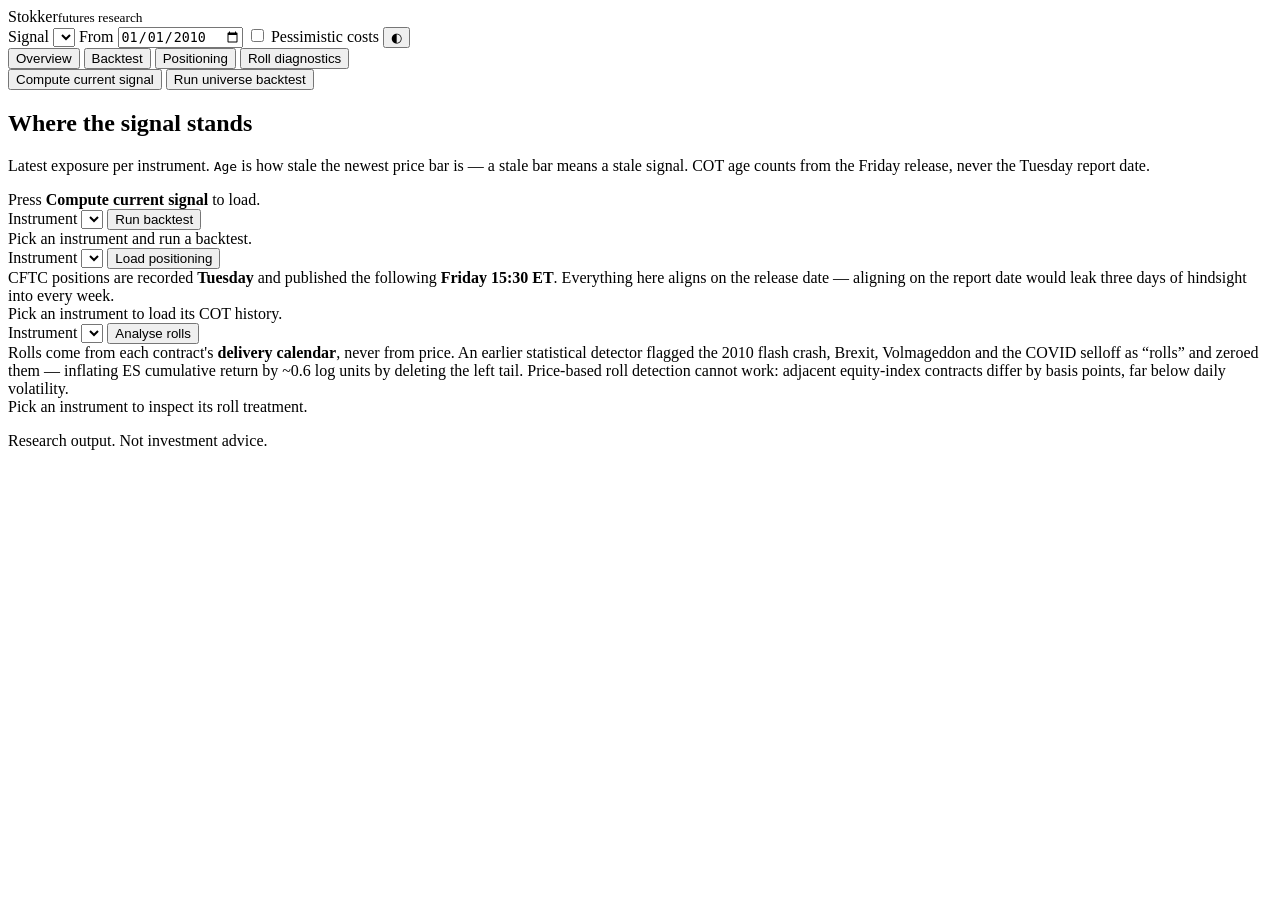
==== stokker/app/static/index.html @ 8fc3a7fe "Initial commit: futures trend research on free data Pipeline over CFTC Commitments of Traders (offic" ====
<!doctype html>
<html lang="en" data-theme="dark">
<head>
<meta charset="utf-8">
<meta name="viewport" content="width=device-width, initial-scale=1">
<title>Stokker</title>
<link rel="preconnect" href="https://fonts.googleapis.com">
<link rel="preconnect" href="https://fonts.gstatic.com" crossorigin>
<link href="https://fonts.googleapis.com/css2?family=Inter:wght@400;500;600;650&display=swap" rel="stylesheet">
<link rel="stylesheet" href="/style.css">
<link rel="icon" href="data:image/svg+xml,<svg xmlns='http://www.w3.org/2000/svg' viewBox='0 0 32 32'><text y='26' font-size='26'>📈</text></svg>">
</head>
<body>

<div class="topbar">
  <div class="brand"><span class="dot"></span>Stokker<small>futures research</small></div>
  <div class="controls">
    <label class="field">Signal
      <select id="signal"></select>
    </label>
    <label class="field">From
      <input type="date" id="start" value="2010-01-01">
    </label>
    <label class="toggle" title="3 ticks slippage and double commission">
      <input type="checkbox" id="stressed"> Pessimistic costs
    </label>
    <button class="icon" id="theme" title="Toggle theme">◐</button>
  </div>
</div>

<div class="tabs">
  <button class="tab active" data-panel="overview">Overview</button>
  <button class="tab" data-panel="backtest">Backtest</button>
  <button class="tab" data-panel="positioning">Positioning</button>
  <button class="tab" data-panel="rolls">Roll diagnostics</button>
</div>

<main>

  <!-- ------------------------------------------------------- OVERVIEW -->
  <section class="panel active" id="panel-overview">
    <div class="row">
      <button class="primary" id="run-state">Compute current signal</button>
      <button id="run-sweep">Run universe backtest</button>
      <span class="dim" id="overview-status"></span>
    </div>

    <div class="card">
      <h2>Where the signal stands</h2>
      <p class="sub">
        Latest exposure per instrument. <code>Age</code> is how stale the newest price bar
        is — a stale bar means a stale signal. COT age counts from the Friday release,
        never the Tuesday report date.
      </p>
      <div id="state-out"><div class="empty">Press <strong>Compute current signal</strong> to load.</div></div>
    </div>

    <div class="card" id="sweep-card" style="display:none">
      <h2>Universe backtest</h2>
      <p class="sub">Every instrument vol-targeted to 15%, then equal-weighted.
        Compare <strong>Sharpe</strong>, not CAGR — vol targeting makes CAGR a
        function of the target, not of skill.</p>
      <div id="sweep-out"></div>
    </div>
  </section>

  <!-- ------------------------------------------------------- BACKTEST -->
  <section class="panel" id="panel-backtest">
    <div class="row">
      <label class="field">Instrument <select id="bt-symbol"></select></label>
      <button class="primary" id="run-bt">Run backtest</button>
      <span class="dim" id="bt-status"></span>
    </div>
    <div id="bt-out"><div class="empty">Pick an instrument and run a backtest.</div></div>
  </section>

  <!-- ---------------------------------------------------- POSITIONING -->
  <section class="panel" id="panel-positioning">
    <div class="row">
      <label class="field">Instrument <select id="cot-symbol"></select></label>
      <button class="primary" id="run-cot">Load positioning</button>
      <span class="dim" id="cot-status"></span>
    </div>
    <div class="note">
      CFTC positions are recorded <strong>Tuesday</strong> and published the following
      <strong>Friday 15:30 ET</strong>. Everything here aligns on the release date —
      aligning on the report date would leak three days of hindsight into every week.
    </div>
    <div id="cot-out"><div class="empty">Pick an instrument to load its COT history.</div></div>
  </section>

  <!-- ---------------------------------------------------------- ROLLS -->
  <section class="panel" id="panel-rolls">
    <div class="row">
      <label class="field">Instrument <select id="roll-symbol"></select></label>
      <button class="primary" id="run-roll">Analyse rolls</button>
      <span class="dim" id="roll-status"></span>
    </div>
    <div class="note">
      Rolls come from each contract's <strong>delivery calendar</strong>, never from price.
      An earlier statistical detector flagged the 2010 flash crash, Brexit, Volmageddon and
      the COVID selloff as “rolls” and zeroed them — inflating ES cumulative return by
      ~0.6 log units by deleting the left tail. Price-based roll detection cannot work:
      adjacent equity-index contracts differ by basis points, far below daily volatility.
    </div>
    <div id="roll-out"><div class="empty">Pick an instrument to inspect its roll treatment.</div></div>
  </section>

  <p class="disclaimer">Research output. Not investment advice.</p>
</main>

<div class="tooltip" id="tooltip"></div>
<script src="/app.js"></script>
</body>
</html>
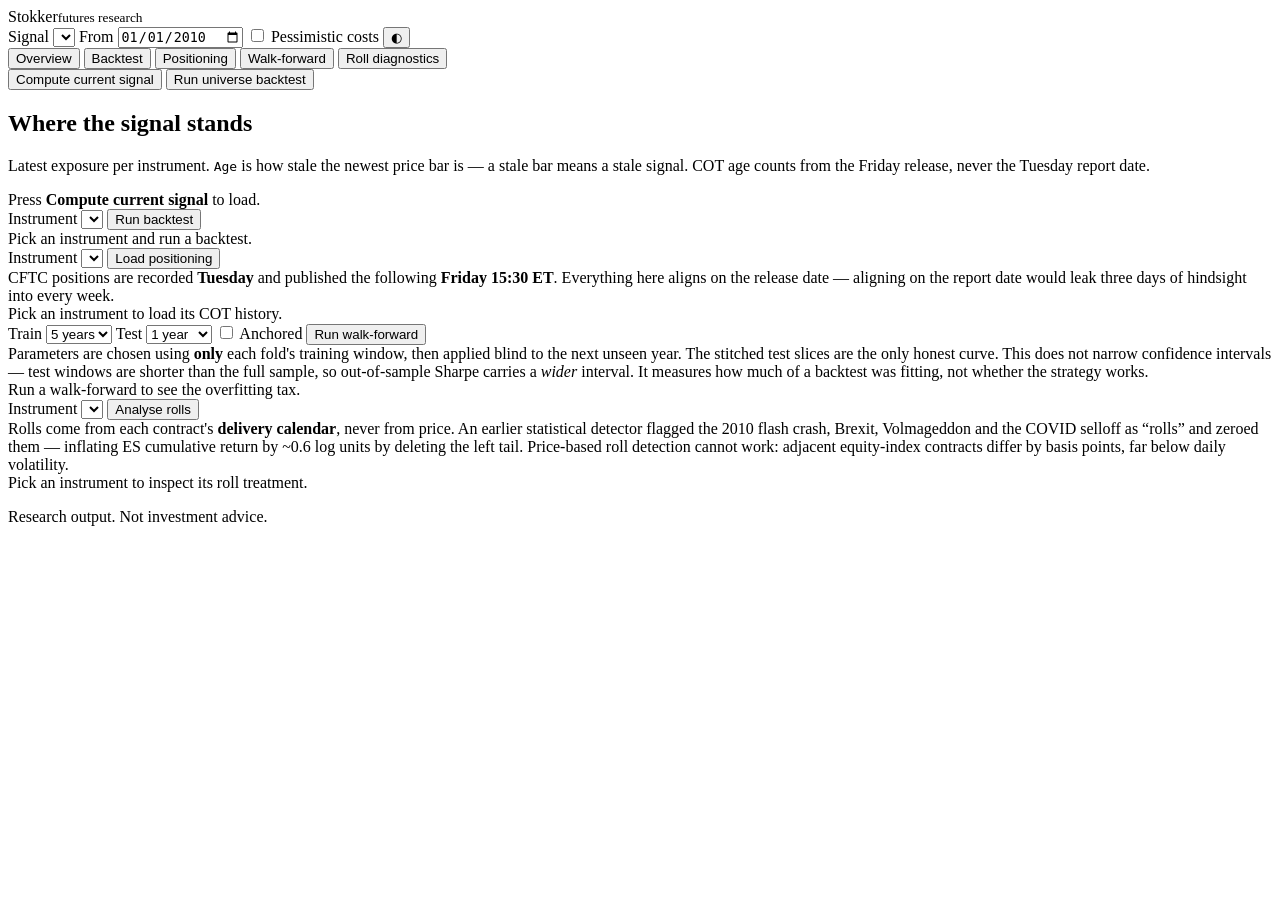
==== commit a04e2258: "Add walk-forward harness and universe bootstrap; retract the COT refutation Walk-forward (stokker/ba" ====
--- a/stokker/app/static/index.html
+++ b/stokker/app/static/index.html
@@ -32,6 +32,7 @@
   <button class="tab active" data-panel="overview">Overview</button>
   <button class="tab" data-panel="backtest">Backtest</button>
   <button class="tab" data-panel="positioning">Positioning</button>
+  <button class="tab" data-panel="walkforward">Walk-forward</button>
   <button class="tab" data-panel="rolls">Roll diagnostics</button>
 </div>
 
@@ -89,6 +90,28 @@
     <div id="cot-out"><div class="empty">Pick an instrument to load its COT history.</div></div>
   </section>
 
+  <!-- --------------------------------------------------- WALK-FORWARD -->
+  <section class="panel" id="panel-walkforward">
+    <div class="row">
+      <label class="field">Train <select id="wf-train">
+        <option value="3">3 years</option><option value="5" selected>5 years</option>
+        <option value="7">7 years</option></select></label>
+      <label class="field">Test <select id="wf-test">
+        <option value="1" selected>1 year</option><option value="2">2 years</option></select></label>
+      <label class="toggle"><input type="checkbox" id="wf-anchored"> Anchored</label>
+      <button class="primary" id="run-wf">Run walk-forward</button>
+      <span class="dim" id="wf-status"></span>
+    </div>
+    <div class="note">
+      Parameters are chosen using <strong>only</strong> each fold's training window, then
+      applied blind to the next unseen year. The stitched test slices are the only honest
+      curve. This does not narrow confidence intervals — test windows are shorter than the
+      full sample, so out-of-sample Sharpe carries a <em>wider</em> interval. It measures
+      how much of a backtest was fitting, not whether the strategy works.
+    </div>
+    <div id="wf-out"><div class="empty">Run a walk-forward to see the overfitting tax.</div></div>
+  </section>
+
   <!-- ---------------------------------------------------------- ROLLS -->
   <section class="panel" id="panel-rolls">
     <div class="row">
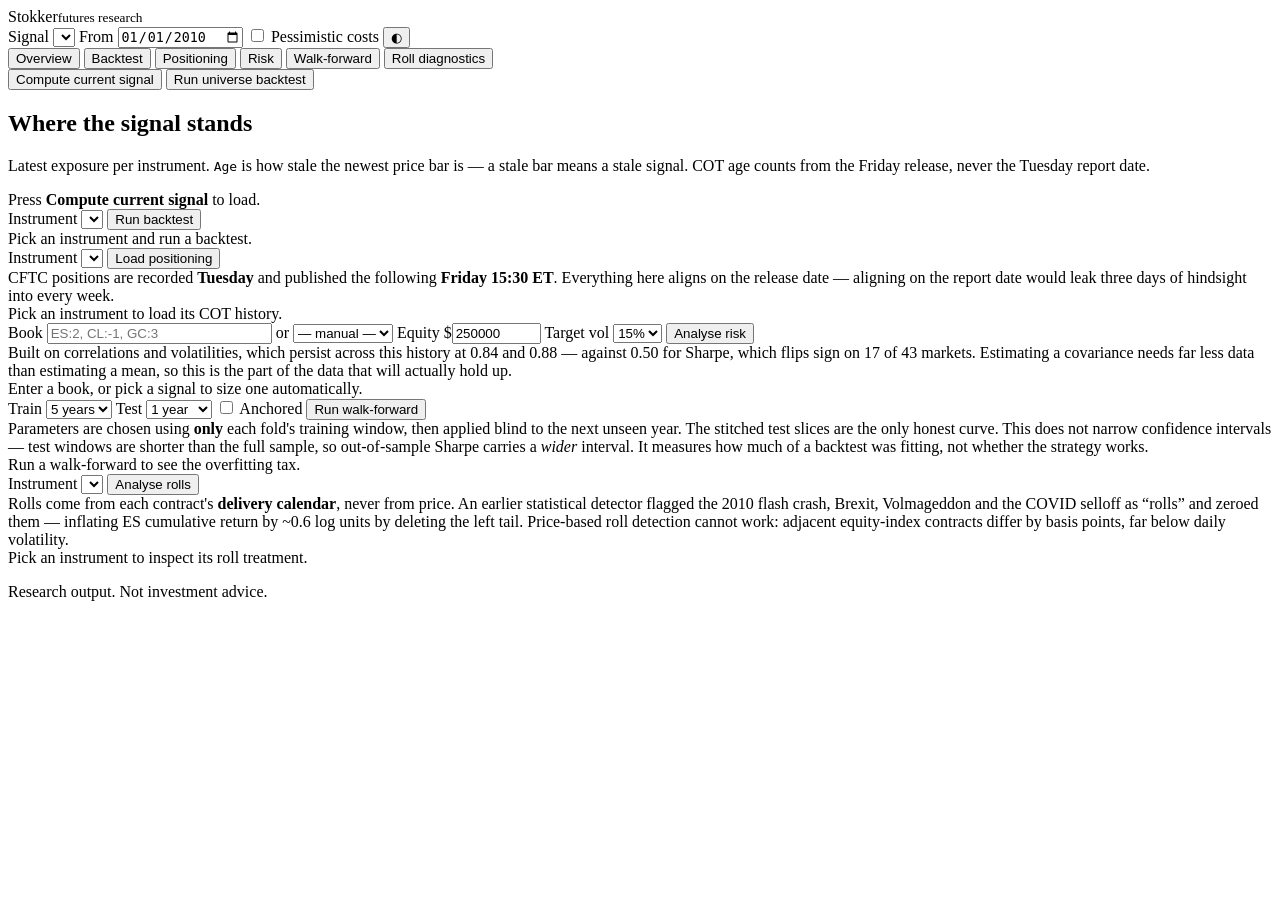
==== commit 9a2e0a97: "Add portfolio risk layer: decomposition, effective bets, historical stress Pivots the app from predi" ====
--- a/stokker/app/static/index.html
+++ b/stokker/app/static/index.html
@@ -32,6 +32,7 @@
   <button class="tab active" data-panel="overview">Overview</button>
   <button class="tab" data-panel="backtest">Backtest</button>
   <button class="tab" data-panel="positioning">Positioning</button>
+  <button class="tab" data-panel="risk">Risk</button>
   <button class="tab" data-panel="walkforward">Walk-forward</button>
   <button class="tab" data-panel="rolls">Roll diagnostics</button>
 </div>
@@ -90,6 +91,30 @@
     <div id="cot-out"><div class="empty">Pick an instrument to load its COT history.</div></div>
   </section>
 
+  <!-- ------------------------------------------------------------ RISK -->
+  <section class="panel" id="panel-risk">
+    <div class="row">
+      <label class="field">Book
+        <input type="text" id="risk-positions" placeholder="ES:2, CL:-1, GC:3" size="26">
+      </label>
+      <label class="field">or <select id="risk-signal">
+        <option value="">— manual —</option></select></label>
+      <label class="field">Equity $<input type="text" id="risk-equity" value="250000" size="9"></label>
+      <label class="field">Target vol <select id="risk-target">
+        <option value="0.10">10%</option><option value="0.15" selected>15%</option>
+        <option value="0.20">20%</option></select></label>
+      <button class="primary" id="run-risk">Analyse risk</button>
+      <span class="dim" id="risk-status"></span>
+    </div>
+    <div class="note">
+      Built on correlations and volatilities, which persist across this history at
+      0.84 and 0.88 — against 0.50 for Sharpe, which flips sign on 17 of 43 markets.
+      Estimating a covariance needs far less data than estimating a mean, so this is
+      the part of the data that will actually hold up.
+    </div>
+    <div id="risk-out"><div class="empty">Enter a book, or pick a signal to size one automatically.</div></div>
+  </section>
+
   <!-- --------------------------------------------------- WALK-FORWARD -->
   <section class="panel" id="panel-walkforward">
     <div class="row">
